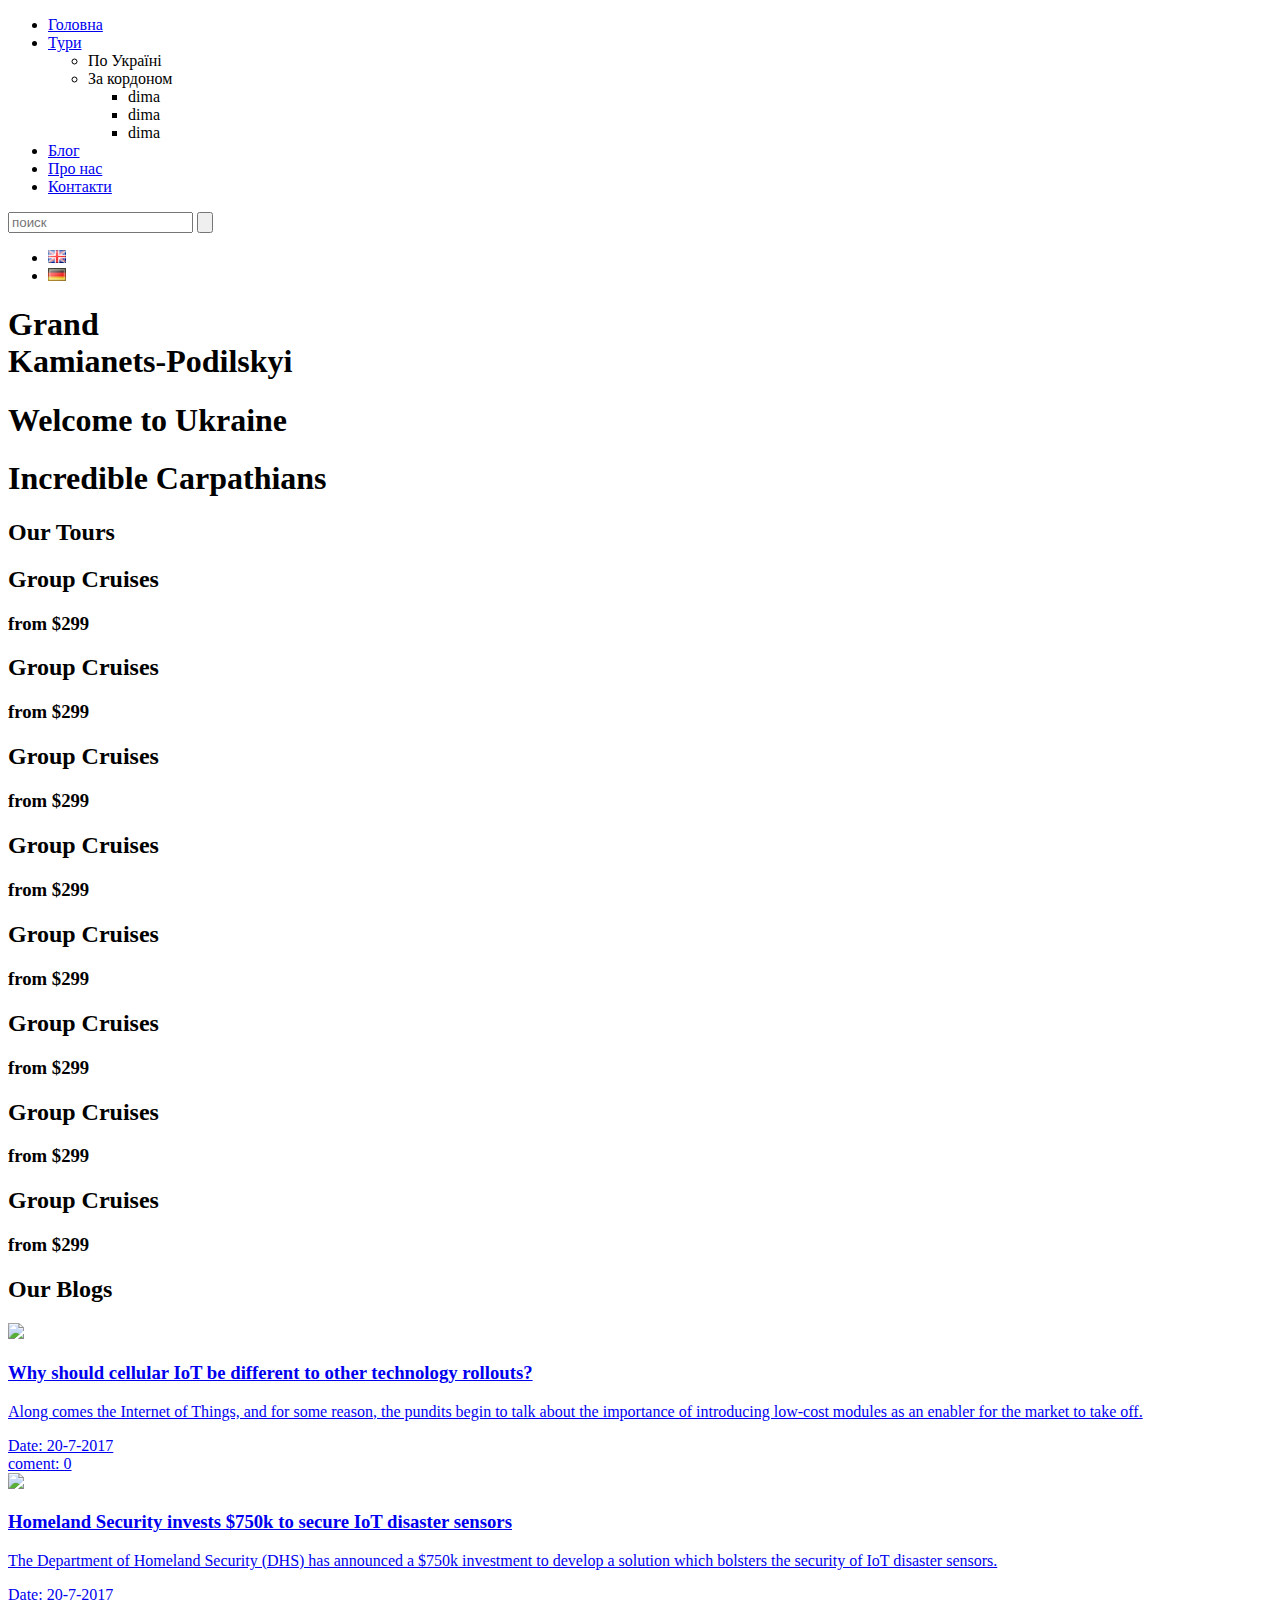
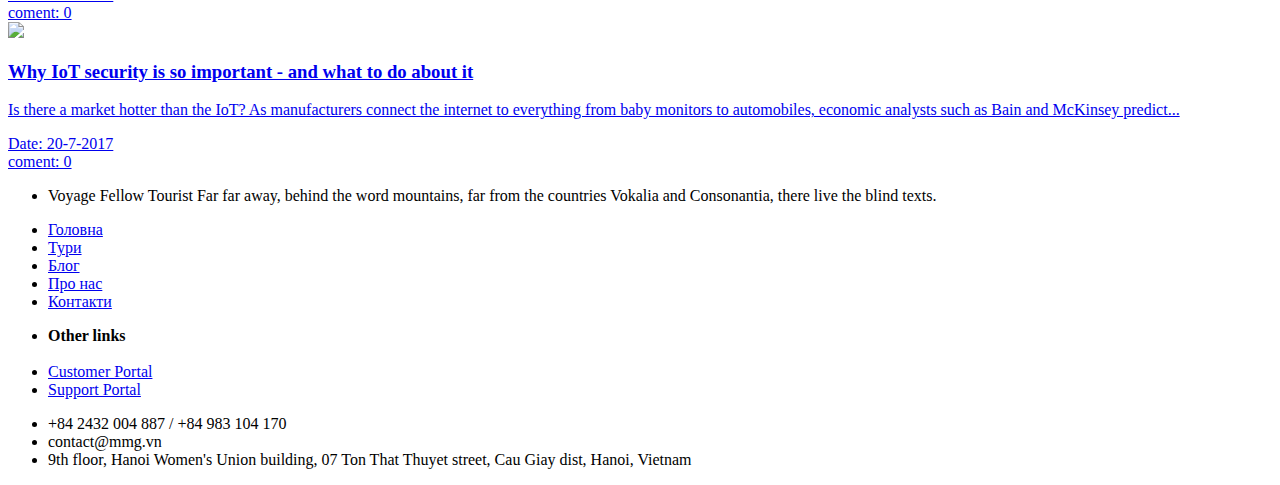
==== index.html @ 5b389dbb "added style and js sript" ====
<!DOCTYPE html>
<html lang="en">
<head>
    <meta http-equiv="content-type" content="text/html; charset=utf-8">
    <meta name="viewport" content="width=device-width, initial-scale=1">
    <title>PullRequest</title>

    <link rel="stylesheet" href="https://use.fontawesome.com/releases/v5.3.1/css/all.css" integrity="sha384-mzrmE5qonljUremFsqc01SB46JvROS7bZs3IO2EmfFsd15uHvIt+Y8vEf7N7fWAU" crossorigin="anonymous">
    <link href="https://fonts.googleapis.com/css?family=Open+Sans" rel="stylesheet">
    <link href="https://fonts.googleapis.com/css?family=Nunito+Sans" rel="stylesheet">

    <link rel="stylesheet" href="slick/slick.css">
    <link rel="stylesheet" href="slick/slick-theme.css">
    <link rel="stylesheet" href="css/style.css">
    <link rel="stylesheet" href="css/normalize.css">
    <script type="text/javascript" src="https://ajax.googleapis.com/ajax/libs/jquery/1.10.1/jquery.min.js"></script>

    <script type="text/javascript" src="anchor.js"></script>
    <script type="text/javascript" src="scroll.js"></script>

    <script  type="text/javascript">

        $(document).ready(function(){

        $("#header").removeClass("default");
            $(window).scroll(function(){
                if ($(this).scrollTop() > document.documentElement.clientHeight) {
                  $("#header").addClass("default").fadeIn('fast');

                }else {
                  $("#header").removeClass("default").fadeIn('fast');
                };
            });
        });
    </script>
</head>
<body>
  <header id="menu" class="">


        <div id="header">
            <div class="content">
            <div class="FBetween">
            <a href="#" class="logo"></a>

            <div class="FBetween">
                <nav class="menu">
                    <ul class="flex">
                        <li class=""><a href="#">Головна</a></li>
                        <li><a href="#">Тури</a> <ul>
                            <li><a>По Україні</a></li>
                            <li><a>За кордоном</a>
                                <ul> <li><a>dima</a></li>
                                    <li><a>dima</a></li>
                                    <li><a>dima</a></li></ul>
                            </li>
                        </ul></li>
                        <li><a href="#">Блог</a></li>
                        <li><a href="#">Про&nbsp;нас</a></li>
                        <li><a href="#">Контакти</a></li>

                    </ul>

                </nav>
                <form action="" method="post" class="search">
                    <input type="search" name="" placeholder="поиск" class="input" />
                    <input type="submit" name="" value="" class="submit" />
                </form>
                <ul class="language">
                    <li><a href="#"><img width="18" height="13" src="[data-uri]" title="English" alt="English"></a></li>
                    <li><a href="#"><img width="18" height="13" src="[data-uri]" title="Deutsch" alt="Deutsch"></a></li>
                </ul>
            </div>
        </div>
        </div>
      </div>

          <div class="sl">
              <div class="sl__img3">
                  <div class="sl_overflow"></div>
                  <div class="fcenter">
                      <h1>Grand
                          <br>
                          Kamianets-Podilskyi</h1>
                  </div>
              </div>

              <div class="sl__img2">
                  <div class="sl_overflow"></div>
                  <div class="fcenter">
                      <h1>Welcome to Ukraine</h1>
                  </div>
              </div>

              <div class="sl__img1">
              <div class="sl_overflow"></div>
              <div class="fcenter">
                  <h1>
                      Incredible Carpathians
                  </h1>
              </div>
          </div>
          </div>







  </header>

  <main id="about">
      <section class="Tour">
        <div class="content">
        <h2>
            Our Tours
        </h2>

        </div>
        <div class="FlexWrap">
            <a class="Tourblock1" >
               <div class="text text-center">
                <h2>Group Cruises</h2>
                <h3 class="price"><span>from</span> $299</h3>

              </div>
            </a>
            <a class="Tourblock2" >
               <div class="text text-center">
                <h2>Group Cruises</h2>
                <h3 class="price"><span>from</span> $299</h3>

              </div>
            </a>
            <a class="Tourblock3" >
               <div class="text text-center">
                <h2>Group Cruises</h2>
                <h3 class="price"><span>from</span> $299</h3>

              </div>
            </a>
            <a class="Tourblock4" >
               <div class="text">
                <h2>Group Cruises</h2>
                <h3 class="price"><span>from</span> $299</h3>

              </div>
            </a>
            <a class="Tourblock5" >
               <div class="text text-center">
                <h2>Group Cruises</h2>
                <h3 class="price"><span>from</span> $299</h3>

              </div>
            </a>
            <a class="Tourblock6" >
               <div class="text text-center">
                <h2>Group Cruises</h2>
                <h3 class="price"><span>from</span> $299</h3>

              </div>
            </a>
            <a class="Tourblock7" >
               <div class="text text-center">
                <h2>Group Cruises</h2>
                <h3 class="price"><span>from</span> $299</h3>

              </div>
            </a>
            <a class="Tourblock8" >
               <div class="text text-center">
                <h2>Group Cruises</h2>
                <h3 class="price"><span>from</span> $299</h3>

              </div>
            </a>
        </div>
      </section>

      <section class="backNews">
          <h2>
              Our Blogs
          </h2>
              <div class="FBetween content">
                  <a href="#" class="BlogBorder">
                      <img src="img/Blog/blog1.jpg">
                      <div class="Blogtext">
                          <h3>Why should cellular IoT be different to other technology rollouts?</h3>
                          <p> Along comes the Internet of Things, and for some reason,
                              the pundits begin to talk about the importance of
                              introducing low-cost modules as an enabler for
                              the market to take off.
                          </p>
                      </div>
                      <div class="TimeComment">
                          <time datetime="<дата и время>">Date: 20-7-2017</time>
                          <div>coment: 0</div>
                      </div>
                  </a>
                  <a href="#"  class="BlogBorder">
                      <img src="img/Blog/blog2.jpg">
                      <div class="Blogtext">
                          <h3>Homeland Security invests $750k to secure IoT disaster sensors</h3>
                          <p> The Department of Homeland Security (DHS) has announced a $750k investment
                              to develop a solution which bolsters the security of IoT disaster sensors.
                          </p>
                      </div>
                      <div class="TimeComment">
                          <time datetime="<дата и время>">Date: 20-7-2017</time>
                          <div>coment: 0</div>
                      </div>
                  </a>
                  <a href="#"  class="BlogBorder">
                      <img src="img/Blog/blog3.jpg">
                      <div class="Blogtext">
                          <h3>Why IoT security is so important - and what to do about it</h3>
                          <p> Is there a market hotter than the IoT? As manufacturers connect the
                              internet to everything from baby monitors to automobiles, economic
                              analysts such as Bain and McKinsey predict...

                          </p>
                      </div>
                      <div class="TimeComment">
                          <time datetime="<дата и время>">Date: 20-7-2017</time>
                          <div>coment: 0</div>
                      </div>
                  </a>
              </div>

      </section>
  </main>


  <footer class="BackContact">
      <div class="FBetween content">
          <div>
              <ul>

                  <li>Voyage Fellow Tourist
                      Far far away, behind the word mountains, far from the countries Vokalia and Consonantia, there live the blind texts.
                  </li>
              </ul>
          </div>

          <div>
              <ul>
                  <li class=""><a href="#">Головна</a></li>
                  <li><a href="#">Тури</a>
                  <li><a href="#">Блог</a></li>
                  <li><a href="#">Про&nbsp;нас</a></li>
                  <li><a href="#">Контакти</a></li>

              </ul>
          </div>

          <div>
              <ul>
                  <li><strong>Other links</strong></li>
                  <br>
                  <li><a href="#">Customer Portal</a></li>
                  <li><a href="#">Support Portal</a></li>

              </ul>
          </div>
          <div>
              <ul class="contactAdress">
                  <li><i class="iconContact fas fa-phone"></i>
                      +84 2432 004 887 / +84 983 104 170</li>
                  <li><i class="iconContact fas fa-envelope"></i>
                      contact@mmg.vn
                  </li>
                  <li><i class="iconContact fas fa-map-marker-alt"></i>
                      9th floor, Hanoi Women's Union
                      building, 07 Ton That Thuyet street,
                      Cau Giay dist, Hanoi, Vietnam
                  </li>
              </ul>
          </div>
      </div>
  </footer>

  <script src="slick/slick.min.js"></script>
  <script src="js.js"></script>
</body>
</html>
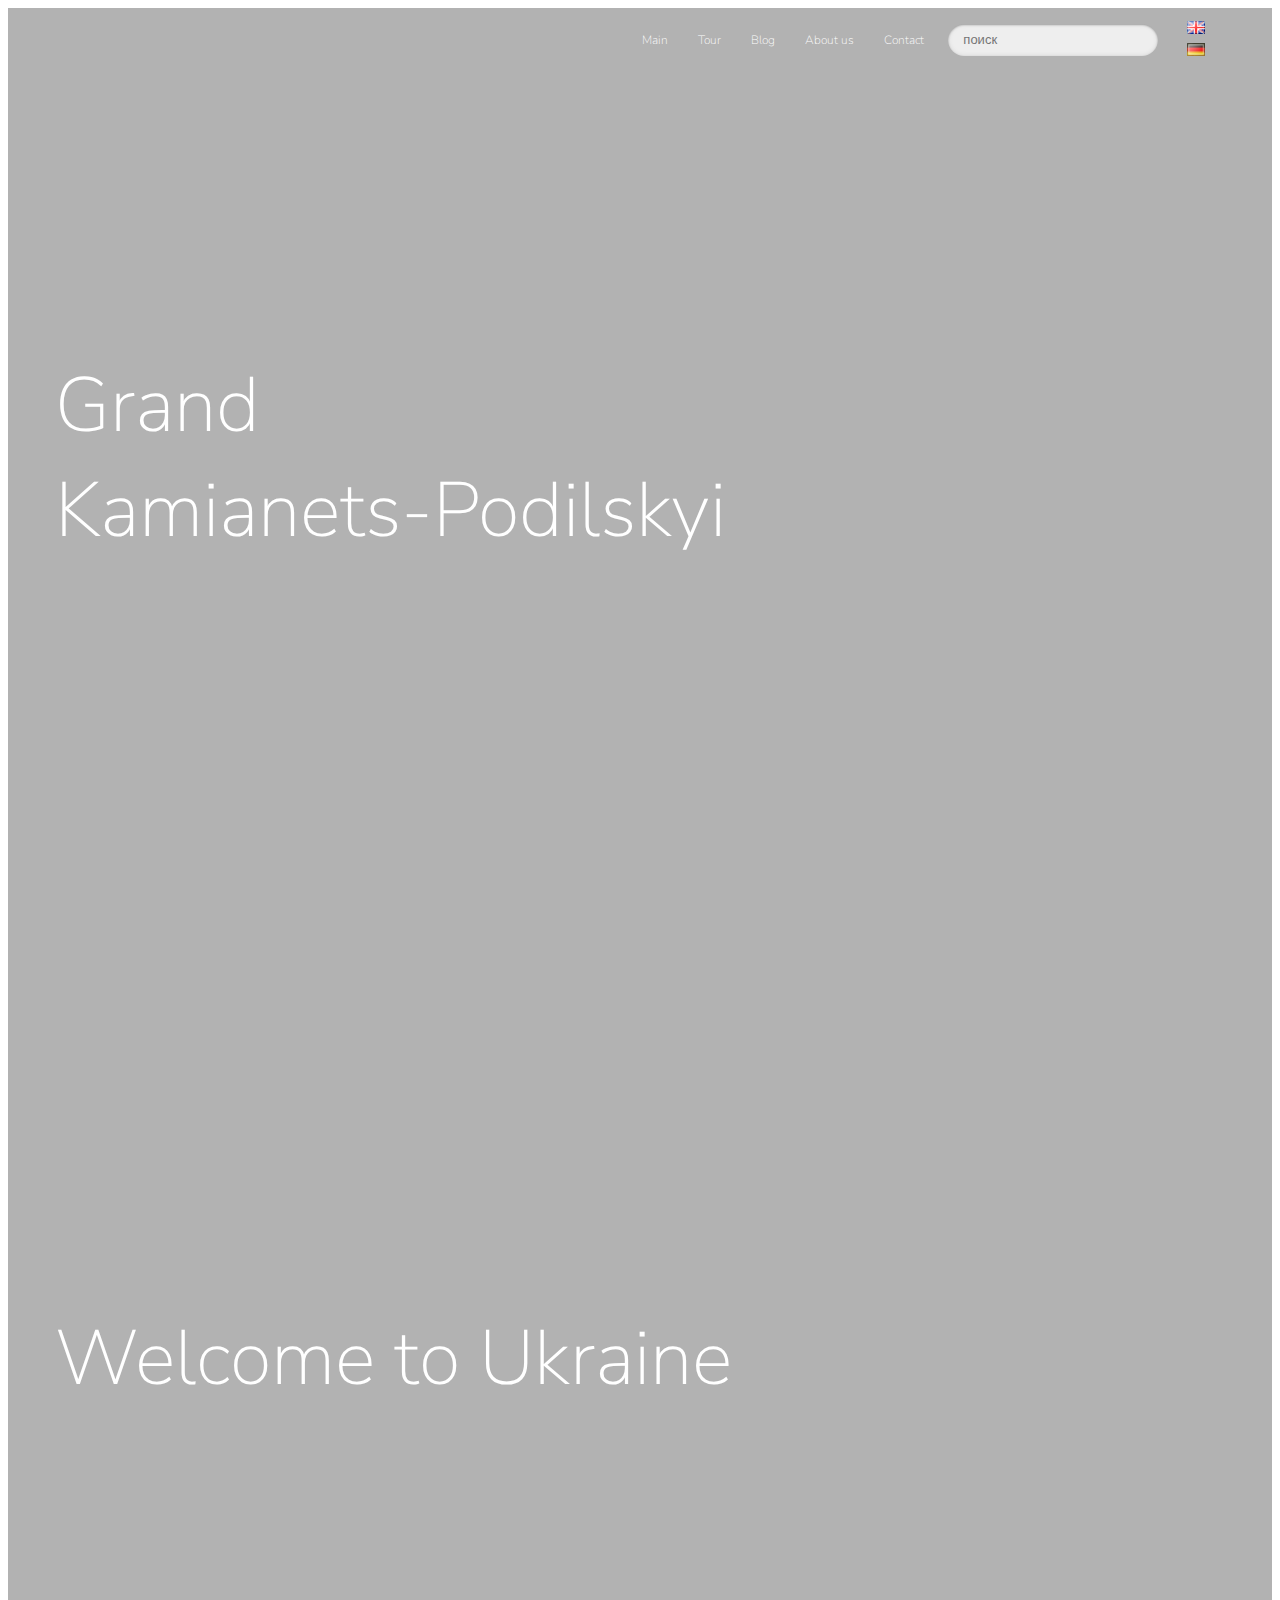
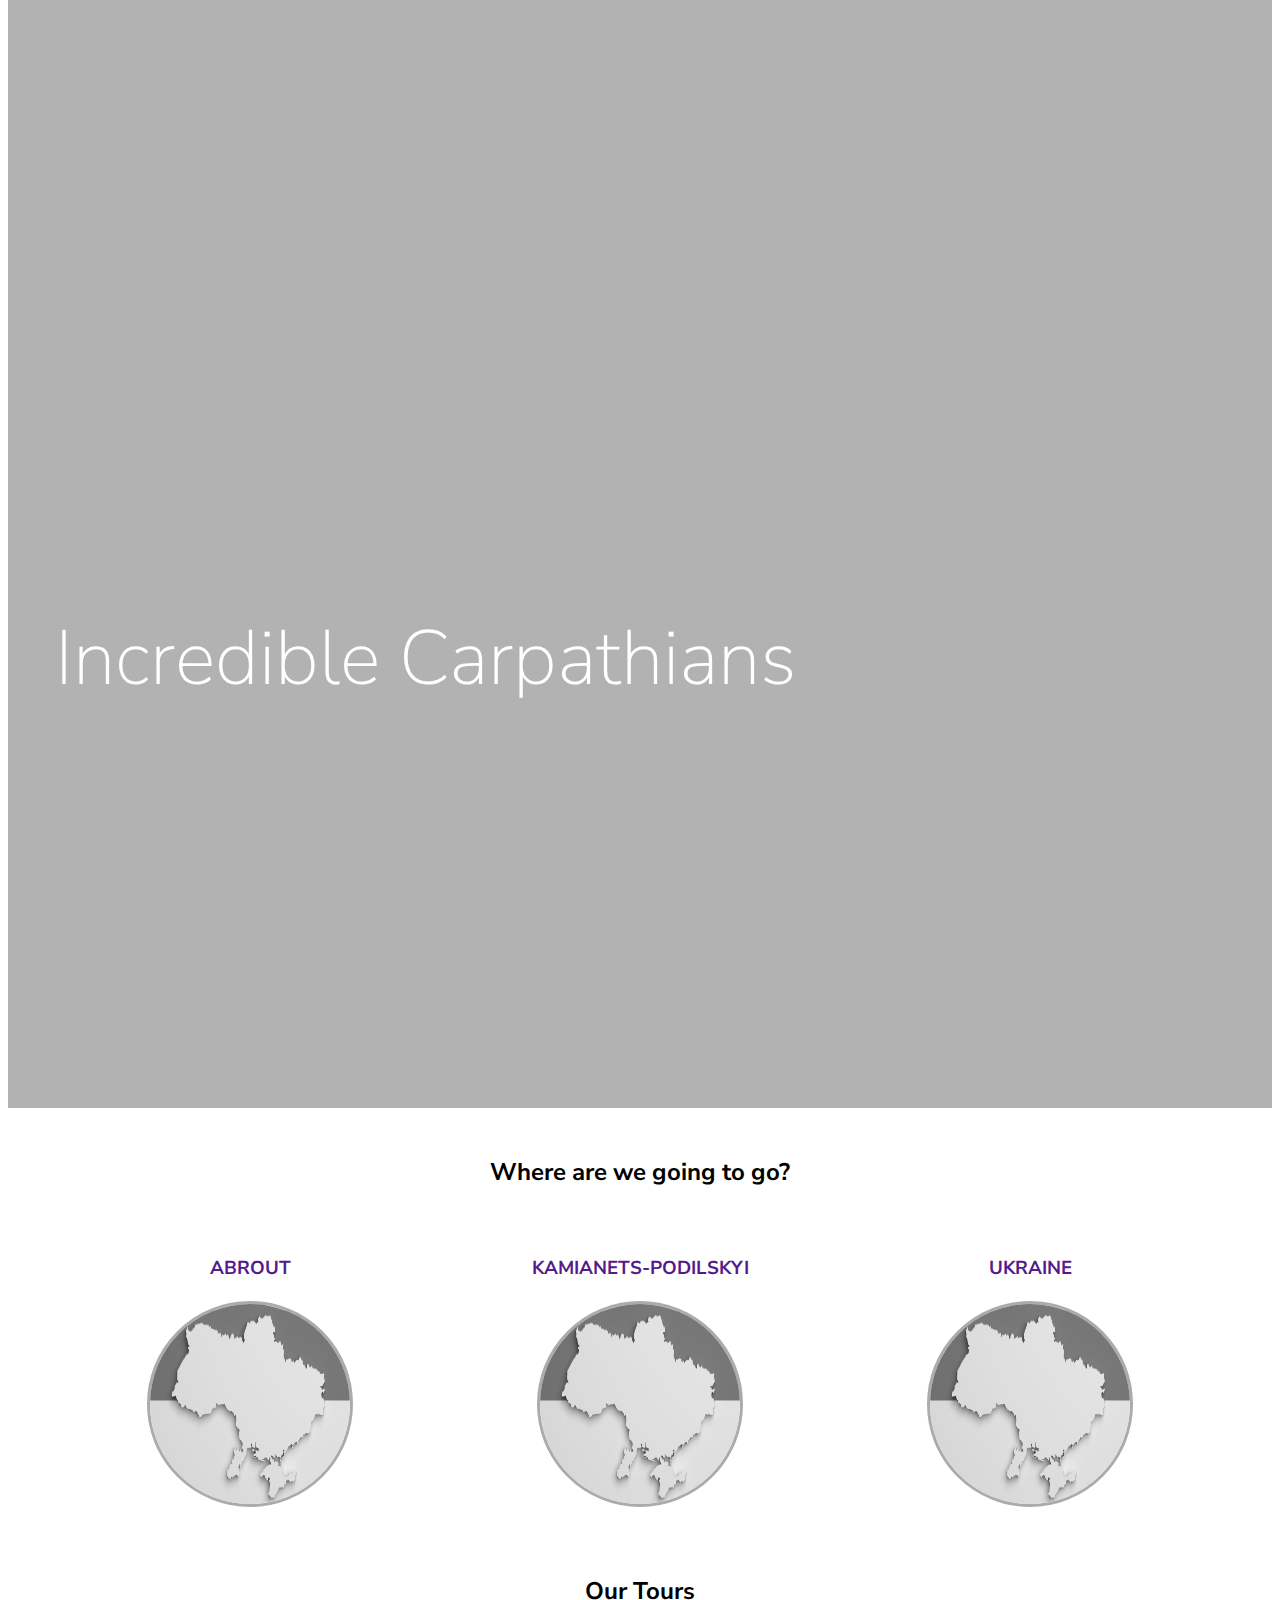
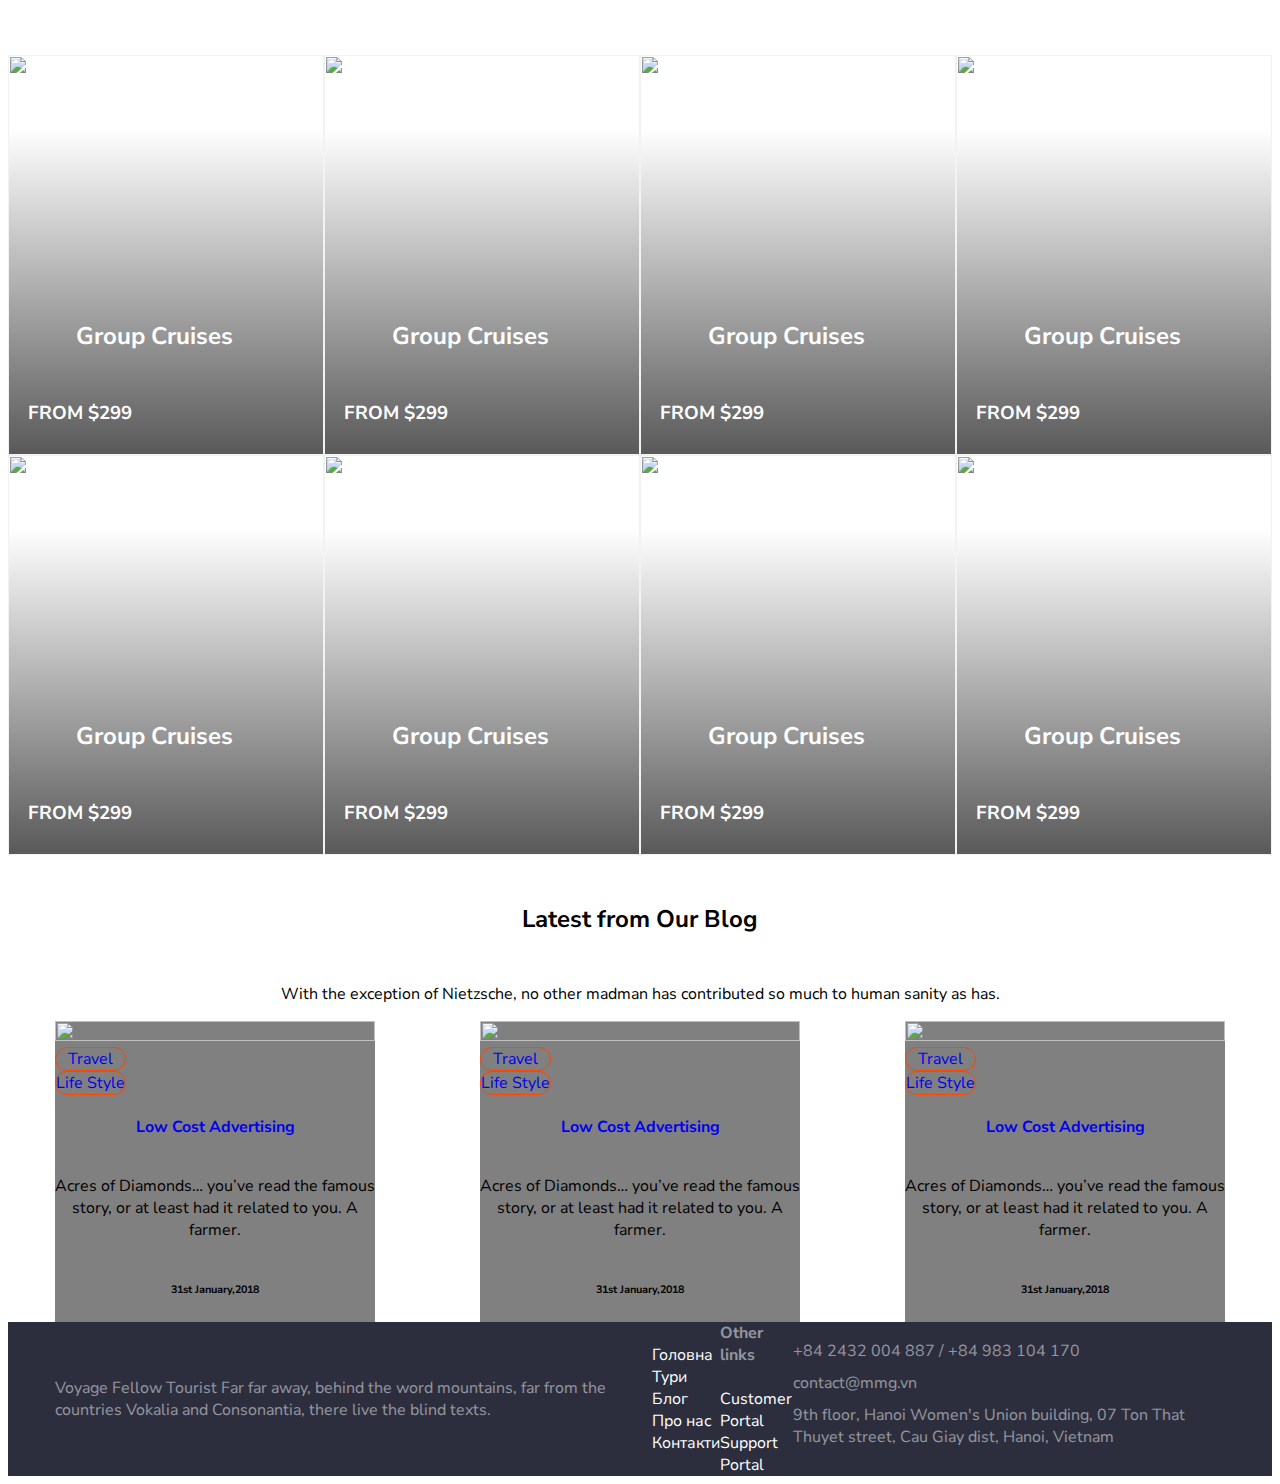
==== commit 5d3aee71: "added new page(tour), added new structure" ====
--- a/index.html
+++ b/index.html
@@ -2,7 +2,10 @@
 <html lang="en">
 <head>
     <meta http-equiv="content-type" content="text/html; charset=utf-8">
-    <meta name="viewport" content="width=device-width, initial-scale=1">
+
+    <meta name="viewport" content="width=device-width">
+
+
     <title>PullRequest</title>
 
     <link rel="stylesheet" href="https://use.fontawesome.com/releases/v5.3.1/css/all.css" integrity="sha384-mzrmE5qonljUremFsqc01SB46JvROS7bZs3IO2EmfFsd15uHvIt+Y8vEf7N7fWAU" crossorigin="anonymous">
@@ -26,7 +29,6 @@
             $(window).scroll(function(){
                 if ($(this).scrollTop() > document.documentElement.clientHeight) {
                   $("#header").addClass("default").fadeIn('fast');
-
                 }else {
                   $("#header").removeClass("default").fadeIn('fast');
                 };
@@ -35,44 +37,37 @@
     </script>
 </head>
 <body>
-  <header id="menu" class="">
-
-
-        <div id="header">
-            <div class="content">
-            <div class="FBetween">
+  <header>
+
+        <div id="header" class="">
+
+        <div class="main-menu-wrapper content">
             <a href="#" class="logo"></a>
 
-            <div class="FBetween">
-                <nav class="menu">
-                    <ul class="flex">
-                        <li class=""><a href="#">Головна</a></li>
-                        <li><a href="#">Тури</a> <ul>
-                            <li><a>По Україні</a></li>
-                            <li><a>За кордоном</a>
-                                <ul> <li><a>dima</a></li>
-                                    <li><a>dima</a></li>
-                                    <li><a>dima</a></li></ul>
-                            </li>
+            <div class="main-menu">
+                <nav class="main-menu__nav">
+                    <ul>
+                        <li class=""><a href="#">Main</a></li>
+                        <li><a href="#">Tour</a> <ul>
+                            <li><a>In Ukraine</a></li>
+                            <li><a>Abroad </a></li>
                         </ul></li>
-                        <li><a href="#">Блог</a></li>
-                        <li><a href="#">Про&nbsp;нас</a></li>
-                        <li><a href="#">Контакти</a></li>
-
+                        <li><a href="#">Blog</a></li>
+                        <li><a href="#">About&nbsp;us</a></li>
+                        <li><a href="#">Contact</a></li>
                     </ul>
-
                 </nav>
-                <form action="" method="post" class="search">
+                <form action="" method="post" class="main-menu__search">
                     <input type="search" name="" placeholder="поиск" class="input" />
                     <input type="submit" name="" value="" class="submit" />
                 </form>
-                <ul class="language">
+                <ul class="main-menu__language">
                     <li><a href="#"><img width="18" height="13" src="[data-uri]" title="English" alt="English"></a></li>
                     <li><a href="#"><img width="18" height="13" src="[data-uri]" title="Deutsch" alt="Deutsch"></a></li>
                 </ul>
             </div>
         </div>
-        </div>
+
       </div>
 
           <div class="sl">
@@ -111,7 +106,40 @@
   </header>
 
   <main id="about">
-      <section class="Tour">
+      <section class="trip-area">
+          <div class="content fcolumn">
+              <div>
+                  <h2>Where are we going to go?</h2>
+              </div>
+              <ul>
+                  <li>
+                      <a href="" class="trip-area__item">
+                          <h3>Abrout</h3>
+                          <img src="img/about/Ukraine.jpg">
+                      </a>
+                  </li>
+
+                  <li>
+
+                      <a href="" class="trip-area__item">
+                          <h3>Kamianets-Podilskyi</h3>
+                          <img src="img/about/Ukraine.jpg">
+                      </a>
+                  </li>
+
+                  <li>
+                      <a href="" class="trip-area__item">
+                          <h3>Ukraine</h3>
+                          <img src="img/about/Ukraine.jpg">
+
+                      </a>
+                  </li>
+              </ul>
+          </div>
+      </section>
+
+
+      <section class="tour-area">
         <div class="content">
         <h2>
             Our Tours
@@ -119,56 +147,64 @@
 
         </div>
         <div class="FlexWrap">
-            <a class="Tourblock1" >
-               <div class="text text-center">
-                <h2>Group Cruises</h2>
-                <h3 class="price"><span>from</span> $299</h3>
-
-              </div>
-            </a>
-            <a class="Tourblock2" >
-               <div class="text text-center">
-                <h2>Group Cruises</h2>
-                <h3 class="price"><span>from</span> $299</h3>
-
-              </div>
-            </a>
-            <a class="Tourblock3" >
-               <div class="text text-center">
-                <h2>Group Cruises</h2>
-                <h3 class="price"><span>from</span> $299</h3>
-
-              </div>
-            </a>
-            <a class="Tourblock4" >
+            <a class="tour-area__tour" >
+                <img src="img/portfolio/port1.jpg">
+               <div class="text text-center">
+                <h2>Group Cruises</h2>
+                <h3 class="price"><span>from</span> $299</h3>
+
+              </div>
+            </a>
+            <a class="tour-area__tour" >
+                <img src="img/portfolio/port2.jpg">
+               <div class="text text-center">
+                <h2>Group Cruises</h2>
+                <h3 class="price"><span>from</span> $299</h3>
+
+              </div>
+            </a>
+            <a class="tour-area__tour" >
+                <img src="img/portfolio/port3.jpg">
+               <div class="text text-center">
+                <h2>Group Cruises</h2>
+                <h3 class="price"><span>from</span> $299</h3>
+
+              </div>
+            </a>
+            <a class="tour-area__tour" >
+                <img src="img/portfolio/port4.jpg">
                <div class="text">
                 <h2>Group Cruises</h2>
                 <h3 class="price"><span>from</span> $299</h3>
 
               </div>
             </a>
-            <a class="Tourblock5" >
-               <div class="text text-center">
-                <h2>Group Cruises</h2>
-                <h3 class="price"><span>from</span> $299</h3>
-
-              </div>
-            </a>
-            <a class="Tourblock6" >
-               <div class="text text-center">
-                <h2>Group Cruises</h2>
-                <h3 class="price"><span>from</span> $299</h3>
-
-              </div>
-            </a>
-            <a class="Tourblock7" >
-               <div class="text text-center">
-                <h2>Group Cruises</h2>
-                <h3 class="price"><span>from</span> $299</h3>
-
-              </div>
-            </a>
-            <a class="Tourblock8" >
+            <a class="tour-area__tour" >
+                <img src="img/portfolio/port5.jpg">
+               <div class="text text-center">
+                <h2>Group Cruises</h2>
+                <h3 class="price"><span>from</span> $299</h3>
+
+              </div>
+            </a>
+            <a class="tour-area__tour" >
+                <img src="img/portfolio/port6.jpg">
+               <div class="text text-center">
+                <h2>Group Cruises</h2>
+                <h3 class="price"><span>from</span> $299</h3>
+
+              </div>
+            </a>
+            <a class="tour-area__tour" >
+                <img src="img/portfolio/port7.jpg">
+               <div class="text text-center">
+                <h2>Group Cruises</h2>
+                <h3 class="price"><span>from</span> $299</h3>
+
+              </div>
+            </a>
+            <a class="tour-area__tour" >
+                <img src="img/portfolio/port8.jpg">
                <div class="text text-center">
                 <h2>Group Cruises</h2>
                 <h3 class="price"><span>from</span> $299</h3>
@@ -178,57 +214,156 @@
         </div>
       </section>
 
-      <section class="backNews">
-          <h2>
-              Our Blogs
-          </h2>
-              <div class="FBetween content">
-                  <a href="#" class="BlogBorder">
-                      <img src="img/Blog/blog1.jpg">
-                      <div class="Blogtext">
-                          <h3>Why should cellular IoT be different to other technology rollouts?</h3>
-                          <p> Along comes the Internet of Things, and for some reason,
-                              the pundits begin to talk about the importance of
-                              introducing low-cost modules as an enabler for
-                              the market to take off.
+      <!--<section class="blog-area">-->
+          <!--<h2>-->
+              <!--Our Blogs-->
+          <!--</h2>-->
+              <!--<div class="FBetween content">-->
+                  <!--<a href="#" class="BlogBorder">-->
+                      <!--<img src="img/Blog/blog1.jpg">-->
+                      <!--<div class="Blogtext">-->
+                          <!--<h3>Why should cellular IoT be different to other technology rollouts?</h3>-->
+                          <!--<p> Along comes the Internet of Things, and for some reason,-->
+                              <!--the pundits begin to talk about the importance of-->
+                              <!--introducing low-cost modules as an enabler for-->
+                              <!--the market to take off.-->
+                          <!--</p>-->
+                      <!--</div>-->
+                      <!--<div class="TimeComment">-->
+                          <!--<time datetime="<дата и время>">Date: 20-7-2017</time>-->
+                          <!--<div>coment: 0</div>-->
+                      <!--</div>-->
+                  <!--</a>-->
+                  <!--<a href="#"  class="BlogBorder">-->
+                      <!--<img src="img/Blog/blog2.jpg">-->
+                      <!--<div class="Blogtext">-->
+                          <!--<h3>Homeland Security invests $750k to secure IoT disaster sensors</h3>-->
+                          <!--<p> The Department of Homeland Security (DHS) has announced a $750k investment-->
+                              <!--to develop a solution which bolsters the security of IoT disaster sensors.-->
+                          <!--</p>-->
+                      <!--</div>-->
+                      <!--<div class="TimeComment">-->
+                          <!--<time datetime="<дата и время>">Date: 20-7-2017</time>-->
+                          <!--<div>coment: 0</div>-->
+                      <!--</div>-->
+                  <!--</a>-->
+                  <!--<a href="#"  class="BlogBorder">-->
+                      <!--<img src="img/Blog/blog3.jpg">-->
+                      <!--<div class="Blogtext">-->
+                          <!--<h3>Why IoT security is so important - and what to do about it</h3>-->
+                          <!--<p> Is there a market hotter than the IoT? As manufacturers connect the-->
+                              <!--internet to everything from baby monitors to automobiles, economic-->
+                              <!--analysts such as Bain and McKinsey predict...-->
+
+                          <!--</p>-->
+                      <!--</div>-->
+                      <!--<div class="TimeComment">-->
+                          <!--<time datetime="<дата и время>">Date: 20-7-2017</time>-->
+                          <!--<div>coment: 0</div>-->
+                      <!--</div>-->
+                  <!--</a>-->
+              <!--</div>-->
+
+      <!--</section>-->
+
+
+
+
+
+      <section class="blog-area">
+
+          <div class="content">
+              <div class="">
+                          <h2 class="">Latest from Our Blog</h2>
+                          <p>With the exception of Nietzsche, no other madman has contributed so much to human sanity as has.</p>
+              </div>
+
+              <div class="blog-area__blog">
+                  <div class="blog-post">
+                          <div class="tour-area__tour">
+                              <img class="img-fluid" src="img/Blog/blog1.jpg" alt="">
+                          </div>
+
+                          <div class="blog-area_details">
+                              <div class="tags">
+                                  <ul>
+                                      <li>
+                                          <a href="#">Travel</a>
+                                      </li>
+                                      <li>
+                                          <a href="#">Life Style</a>
+                                      </li>
+                                  </ul>
+                              </div>
+                              <a href="#"><h4 class="blog-area__title">Low Cost Advertising</h4></a>
+                              <p>
+                                  Acres of Diamonds… you’ve read the famous story, or at least had it related to you. A farmer.
+                              </p>
+                              <h6 class="blog-area__date">31st January,2018</h6>
+                           </div>
+                  </div>
+
+                  <div class="blog-post">
+                      <div class="tour-area__tour">
+                          <img class="img-fluid" src="img/Blog/blog1.jpg" alt="">
+                      </div>
+
+                      <div class="blog-area_details">
+                          <div class="tags">
+                              <ul>
+                                  <li>
+                                      <a href="#">Travel</a>
+                                  </li>
+                                  <li>
+                                      <a href="#">Life Style</a>
+                                  </li>
+                              </ul>
+                          </div>
+                          <a href="#"><h4 class="blog-area__title">Low Cost Advertising</h4></a>
+                          <p>
+                              Acres of Diamonds… you’ve read the famous story, or at least had it related to you. A farmer.
                           </p>
+                          <h6 class="blog-area__date">31st January,2018</h6>
                       </div>
-                      <div class="TimeComment">
-                          <time datetime="<дата и время>">Date: 20-7-2017</time>
-                          <div>coment: 0</div>
+                  </div>
+
+
+                  <div class="blog-post">
+                      <div class="tour-area__tour">
+                          <img class="img-fluid" src="img/Blog/blog1.jpg" alt="">
                       </div>
-                  </a>
-                  <a href="#"  class="BlogBorder">
-                      <img src="img/Blog/blog2.jpg">
-                      <div class="Blogtext">
-                          <h3>Homeland Security invests $750k to secure IoT disaster sensors</h3>
-                          <p> The Department of Homeland Security (DHS) has announced a $750k investment
-                              to develop a solution which bolsters the security of IoT disaster sensors.
+
+                      <div class="blog-area_details">
+                          <div class="tags">
+                              <ul>
+                                  <li>
+                                      <a href="#">Travel</a>
+                                  </li>
+                                  <li>
+                                      <a href="#">Life Style</a>
+                                  </li>
+                              </ul>
+                          </div>
+                          <a href="#"><h4 class="blog-area__title">Low Cost Advertising</h4></a>
+                          <p>
+                              Acres of Diamonds… you’ve read the famous story, or at least had it related to you. A farmer.
                           </p>
+                          <h6 class="blog-area__date">31st January,2018</h6>
                       </div>
-                      <div class="TimeComment">
-                          <time datetime="<дата и время>">Date: 20-7-2017</time>
-                          <div>coment: 0</div>
-                      </div>
-                  </a>
-                  <a href="#"  class="BlogBorder">
-                      <img src="img/Blog/blog3.jpg">
-                      <div class="Blogtext">
-                          <h3>Why IoT security is so important - and what to do about it</h3>
-                          <p> Is there a market hotter than the IoT? As manufacturers connect the
-                              internet to everything from baby monitors to automobiles, economic
-                              analysts such as Bain and McKinsey predict...
-
-                          </p>
-                      </div>
-                      <div class="TimeComment">
-                          <time datetime="<дата и время>">Date: 20-7-2017</time>
-                          <div>coment: 0</div>
-                      </div>
-                  </a>
-              </div>
-
+                  </div>
+
+
+
+              </div>
+          </div>
       </section>
+
+
+
+
+
+
+
   </main>
 
 
--- a/css/style.css
+++ b/css/style.css
@@ -0,0 +1,545 @@
+
+html{
+    font-family: 'Nunito Sans', sans-serif;
+}
+
+body{
+
+}
+.content{
+   max-width: 1170px;
+    margin: 0 auto;
+    text-align: center;
+
+}
+h1{
+    font-size: 1.2em;
+    font-weight: 100;
+    z-index: 1;
+}
+h2 {
+    margin: 2em;
+}
+h3{
+    text-transform: uppercase;
+}
+h4{
+}
+h5{
+}
+h6{
+}
+a{
+}
+p{
+}
+li{
+    list-style-type: none;
+}
+a{
+    text-decoration: none;
+}
+ul {
+    padding: 0;
+    margin: 0;
+}
+
+#header{
+    position: absolute;
+    z-index: 3;
+    top:0;
+    left: 0;
+    right: 0;
+}
+#header.default{
+    position: fixed;
+    z-index: 3;
+    top:0;
+    left: 0;
+    right: 0;
+    background: rgba(255, 255, 255, 1);
+}
+
+
+
+
+
+.default .main-menu__nav ul a {
+    font-weight: 500;
+    color: black;
+    font-family: 'Nunito Sans', sans-serif;
+}
+.default .logo{
+    background:  url("../img/logo/final-logo.png") center center no-repeat;
+
+}
+
+
+
+.headerbetween{
+    z-index: 3;
+    position: fixed;
+    top: 0;
+    display: flex;
+    justify-content: space-between;
+}
+
+.sl__img1{
+    background: #fff url("../img/slides/slide4.jpg") 0 0 no-repeat;
+    height: 100vh;
+    width: 100%;
+    min-height: 700px;
+    background-size: cover;
+    position: relative;
+}
+
+
+.sl__img2{
+    background: #fff url("../img/slides/slide2.jpg") 0 0 no-repeat;
+    height: 100vh;
+    width: 100%;
+    min-height: 700px;
+    background-size: cover;
+    position: relative;
+}
+
+
+.sl__img3{
+    background: #fff url("../img/slides/slide3.jpg") 0 0 no-repeat;
+    height: 100vh;
+    width: 100%;
+    min-height: 700px;
+    background-size: cover;
+    position: relative;
+}
+.fcenter{
+    z-index: 2;
+    text-align: left;
+    font-size: 4em;
+    color: white;
+    max-width: 1170px;
+    margin: 0 auto;
+    height: 100%;
+    display: flex;
+    justify-content: flex-start;
+    align-items: center ;
+}
+
+.sl h1{
+    z-index: 2;
+}
+
+.sl_overflow{
+    z-index: 1;
+    position: absolute;
+    background: rgba(0, 0, 0, 0.3);
+    height: 100%;
+    width: 100%;
+    top: 0;
+}
+
+.main-menu__language{
+    padding: 10px 20px;
+}
+.main-menu-wrapper{
+    display: flex;
+    justify-content: space-between;
+    align-items: center;
+}
+.main-menu{
+    display: flex;
+    justify-content: space-between;
+    align-items: center;
+}
+
+
+
+
+
+.FBetween{
+    display: flex;
+    justify-content: space-between;
+    align-items: center;
+}
+.logo{
+    background:  url("../img/logo/final-logo2.png") center center no-repeat;
+    height: 80px;
+    width: 25%;
+    background-size: 100%;
+}
+
+.main-menu__nav ul{
+    list-style:none;
+    display: flex;
+}
+
+
+
+.main-menu__nav ul a
+{
+    display:block;
+    text-decoration:none;
+    font-weight:100;
+    font-size:12px;
+    line-height:32px;
+    padding:0 15px;
+    color: white;
+}
+
+.main-menu__nav ul li
+{
+    position:relative;
+}
+
+
+.main-menu__nav ul li a:hover
+{
+    cursor: pointer;
+    opacity: .8;
+}
+
+.main-menu__nav ul ul
+{
+    display:none;
+    position:absolute;
+    top:100%;
+    right:0;
+    background: rgba(0, 0, 0, 0.11);
+    padding:0
+}
+.main-menu__nav ul ul li{
+    border-top: 1px solid rgba(220, 220, 220, 0.51);
+    width: 150px;
+}
+
+.main-menu__nav ul ul ul
+{
+    top:0;
+    right:100%
+}
+
+.main-menu__nav ul li:hover > ul
+{
+
+    display:block
+}
+
+
+input {outline:none;}
+.main-menu__search {
+    width: 35%;
+    position: relative;
+}
+
+.main-menu__search input {
+    border: none;
+}
+
+.main-menu__search .input {
+    width: 100%;
+    padding: 8px 37px 9px 15px;
+    -moz-box-sizing: border-box;
+    box-sizing: border-box;
+    box-shadow: inset 0 0 5px rgba(0,0,0,0.1), inset 0 1px 2px rgba(0,0,0,0.3);
+    border-radius: 20px;
+    background: #EEE;
+    font: 13px Tahoma, Arial, sans-serif;
+    color: #555;
+    outline: none;
+}
+.main-menu__search .input:focus {
+    box-shadow: inset 0 0 5px rgba(0,0,0,0.2), inset 0 1px 2px rgba(0,0,0,0.4);
+    background: #E8E8E8;
+    color: #333;
+}
+
+.main-menu__search .submit {
+    position: absolute;
+    top: 0;
+    right: 0;
+    width: 37px;
+    height: 37px;
+    cursor: pointer;
+    background: url("../img/icon/search.png") center center no-repeat;
+
+}
+.main-menu__search .submit:hover {
+    opacity: 0.8;
+}
+input[type="search"] {
+    -webkit-appearance: none;
+}
+
+.fcolumn{
+    display: flex;
+    flex-direction: column;
+}
+
+.trip-area ul{
+    display: flex;
+    flex-wrap: wrap;
+    justify-content: space-around;
+}
+.trip-area__item img{
+    margin: 20px;
+    border-radius: 50%;
+    border: 3px solid #00000054;
+    display: block;
+    height: 200px;
+    width: 200px;
+    background-size: 100%;
+    filter: grayscale(1);
+    transition: 0.5s;
+}
+
+.trip-area__item img:hover{
+    filter: grayscale(0);
+}
+
+
+.tour-area__tour img{
+    position: relative;
+    height: 100%;
+    width: 100%;
+    max-width: 320px;
+    background-size: cover;
+}
+
+
+
+.FlexWrap{
+    display: flex;
+    flex-wrap: wrap;
+}
+.FlexWrap a{
+    position: relative;
+    height: 400px;
+    flex: 0 0 25%;
+}
+.FlexWrap a:after{
+    border: 1px solid white;
+    content: '';
+    position: absolute;
+    top: 0;
+    right: 0;
+    bottom: 0;
+    left: 0;
+    background: -moz-linear-gradient(top, transparent 0%, transparent 18%, rgba(0, 0, 0, 0.8) 99%, rgba(0, 0, 0, 0.8) 100%);
+    background: -webkit-linear-gradient(top, transparent 0%, transparent 18%, rgba(0, 0, 0, 0.8) 99%, rgba(0, 0, 0, 0.8) 100%);
+    background: -webkit-gradient(linear, left top, left bottom, from(transparent), color-stop(18%, transparent), color-stop(99%, rgba(0, 0, 0, 0.8)), to(rgba(0, 0, 0, 0.8)));
+    background: -o-linear-gradient(top, transparent 0%, transparent 18%, rgba(0, 0, 0, 0.8) 99%, rgba(0, 0, 0, 0.8) 100%);
+    background: linear-gradient(to bottom, transparent 0%, transparent 18%, rgba(0, 0, 0, 0.8) 99%, rgba(0, 0, 0, 0.8) 100%);
+    filter: progid:DXImageTransform.Microsoft.gradient( startColorstr='#00000000', endColorstr='#cc000000',GradientType=0 );
+    opacity: .8;
+}
+@media (max-width: 1180px) {
+    .FlexWrap a{
+        flex: 0 0 50%;
+    }
+}
+@media (max-width: 768px) {
+    .FlexWrap a{
+        flex: 0 0 100%;
+    }
+}
+
+.text{
+    position: absolute;
+    bottom: 0;
+    right: 0;
+    left: 0;
+    padding: 20px 20px 10px 20px;
+    color: white;
+    z-index: 1;
+    transition: .5s;
+}
+
+.tour-area a:hover .text{
+    border: 1px solid rgba(255, 0, 0, 0);
+    background: rgba(255, 255, 255, 0.8);
+    color: black;
+}
+
+.backNews{
+    text-align: center;
+    padding: 9em;
+}
+.BlogBorder{
+    padding: 6px;
+    width: 350px;
+    box-shadow: 0 0 15px 10px rgba(0, 0, 0, 0.1), 0 0 7px 2px rgba(0, 0, 0, 0.1);
+}
+
+.backNews a:hover .Blogtext>* {
+    color: white;
+
+}
+.backNews a:hover{
+
+    background-color: rgba(0, 0, 0, 0.2);
+    box-shadow: 0 0 55px 20px rgba(0, 0, 0, 0.51), 0 0 57px 20px rgba(255, 255, 255, 0.51);
+}
+.backNews a:hover .Blogtext p:after{
+    background: linear-gradient(to bottom, rgba(255,255,255,0) 0%,rgba(255,255,255,0) 1%, rgba(255, 255, 255, 0.11) 100%);
+
+}
+
+.Blogtext h3{
+    font-size: 20px;
+    color: black;
+}
+.TimeComment{
+    display: flex;
+    justify-content: space-between;
+    padding: 10px;
+    color: #c0c0c0;
+}
+
+
+.BlogBorder img{
+    height: 200px;
+    width: 100%;
+}
+.Blogtext{
+
+    position: relative;
+    padding: 10px;
+
+}
+.Blogtext p{
+    color: #7f7f7f;
+    font-size: 14px;
+    height: 90px;
+    overflow: hidden;
+    text-overflow: ellipsis;
+    transition: .5s;
+}
+
+
+/*blog*/
+
+.blog-area__blog{
+    display: flex;
+    justify-content: space-between;
+    flex-wrap: wrap;
+
+}
+
+.blog-post{
+    max-width: 320px;
+    background-color: grey;
+    max-height: 500px;
+}
+.blog-area_details{
+    display: flex;
+    flex-direction: column;
+}
+.tags{
+    display: flex;
+    flex-wrap: wrap;
+
+}
+.tags li{
+    border-radius: 30px;
+    border: 1px solid orangered;
+}
+
+/*blog*/
+
+
+
+
+
+
+.BackContact{
+
+    background: #2C2E3E;
+     color: rgba(255, 255, 255, 0.5);
+}
+.BackContact li{
+    text-align: left;
+}
+
+.BackContact a:hover{
+    opacity: .4;
+}
+.BackContact  a{
+    color: white;
+    list-style-type: none;
+    text-decoration: none;
+}
+.contactAdress li{
+    padding-bottom: 10px;
+    position: relative;
+}
+.iconContact{
+    position: absolute;
+    left: -25px;
+    top: 3px;
+}
+
+
+
+
+
+
+
+
+
+
+
+
+
+
+
+
+
+
+/*tour*/
+.tour-title-img{
+    background: #fff url("../img/slides/slide3.jpg") 0 0 no-repeat;
+    width: 100%;
+    height: calc(100vh - 257px);
+    min-height: 500px;
+    background-size: cover;
+    position: relative;
+}
+.tour-page-area{
+    display: flex;
+    justify-content: space-between;
+    flex-wrap: wrap;
+
+}
+
+.tour-page-area__tour-item{
+    background-color: yellow;
+    display: flex;
+    flex-wrap: wrap;
+
+    flex: 1 1 700px;
+}
+
+.tour-page-area__category{
+    background-color: violet;
+
+    flex: 1 1 200px;
+}
+
+.tour-item{
+    max-width: 320px;
+    height: 400px;
+}
+.block{
+    height: 540px;
+    flex: 1 1 300px;
+
+    margin: 10px;
+    background-color: orangered;
+}
+.block1{
+    min-width: 200px;
+    min-height: 200px;
+    background-color: #b80004;
+    margin: 10px;
+}
+/*tour*/